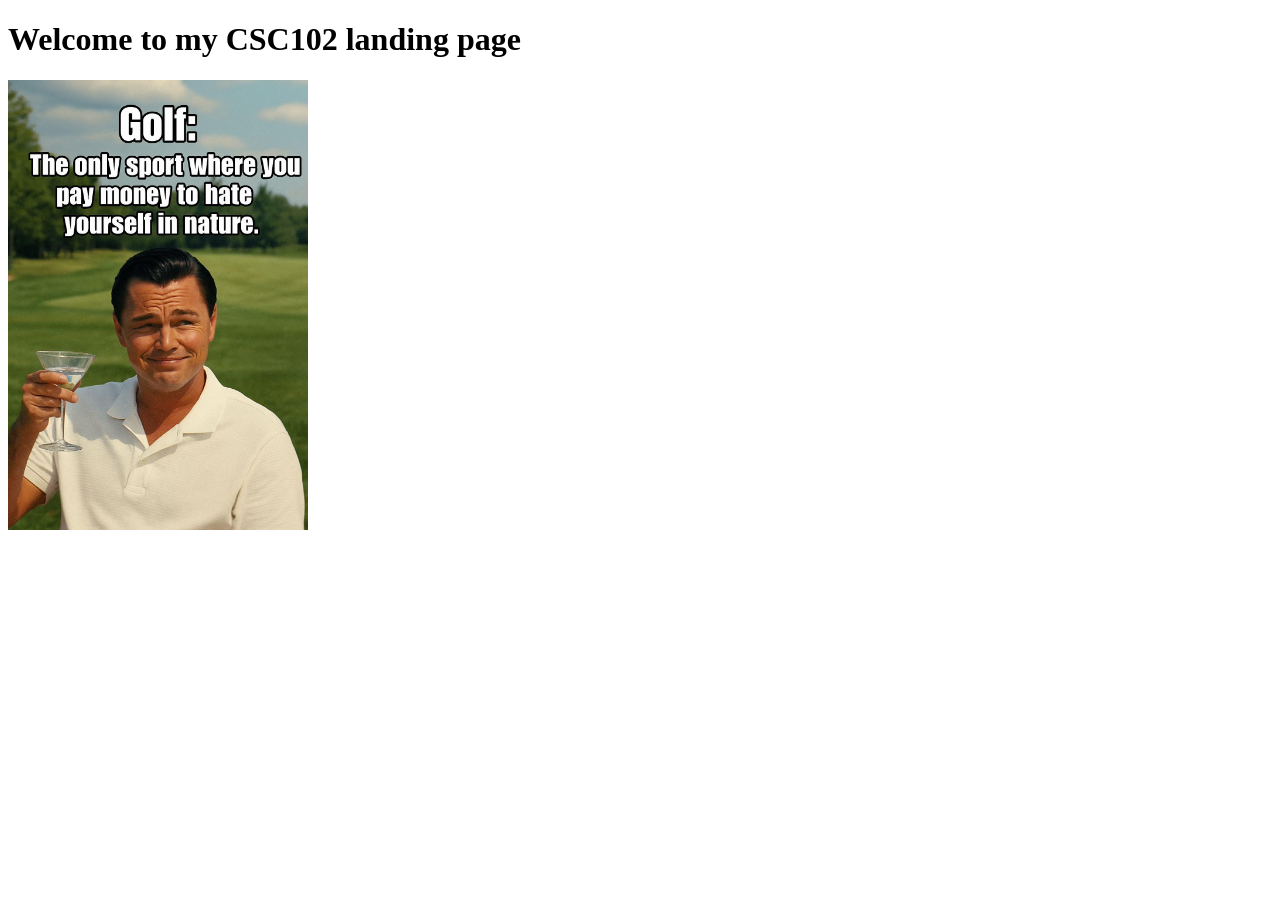
==== index.html @ 384459d2 "Add files via upload" ====
<!-- Samuel Pantovic for CSC 102  -->
<!-- command + ? will generate the code comment in vs code for the type of code you are using
 this is an HTML comment - it is a multi-line comment -->
 <!-- HTML is HyperText Markup Language; the line below specifies that this is an HTML5 webpage -->
<!DOCTYPE html>
<!-- have an html opening tag after the doctype is specified -->
<html lang="en">
<!-- head section - this is primarly for browsers and serch engines -->
<head> <!-- opening tag <Head> -->
    <!-- this means that pretty much any character from any language may appear in this page -->
    <meta charset="UTF-8">
    <!-- this is the first step in having a mobile friendly design -->
    <meta name="viewport" content="width=device-width, initial-scale=1.0">
    <!-- short, sweet. descriptive -->
    <title>CSC102 Home Page</title>
</head>
<!-- all of our page content goes between the opening and closing body tags -->
<body>
    <!-- header  is a semantic HTML tag 
     header typically has logo and/or menue-->
    <header>
        <!-- this h1 is heading1 the page title2 -->
        <h1>Welcome to my CSC102 landing page</h1>
    </header>

    <div>
       <p>
            <img id="memeImage" src="o1ix6f1ohh8f1.jpeg" width="300">
       </p>  
    </div>
</body>
<!-- the closing html tag should be at the very end of the file -->
</html>  <!-- closing tag -->
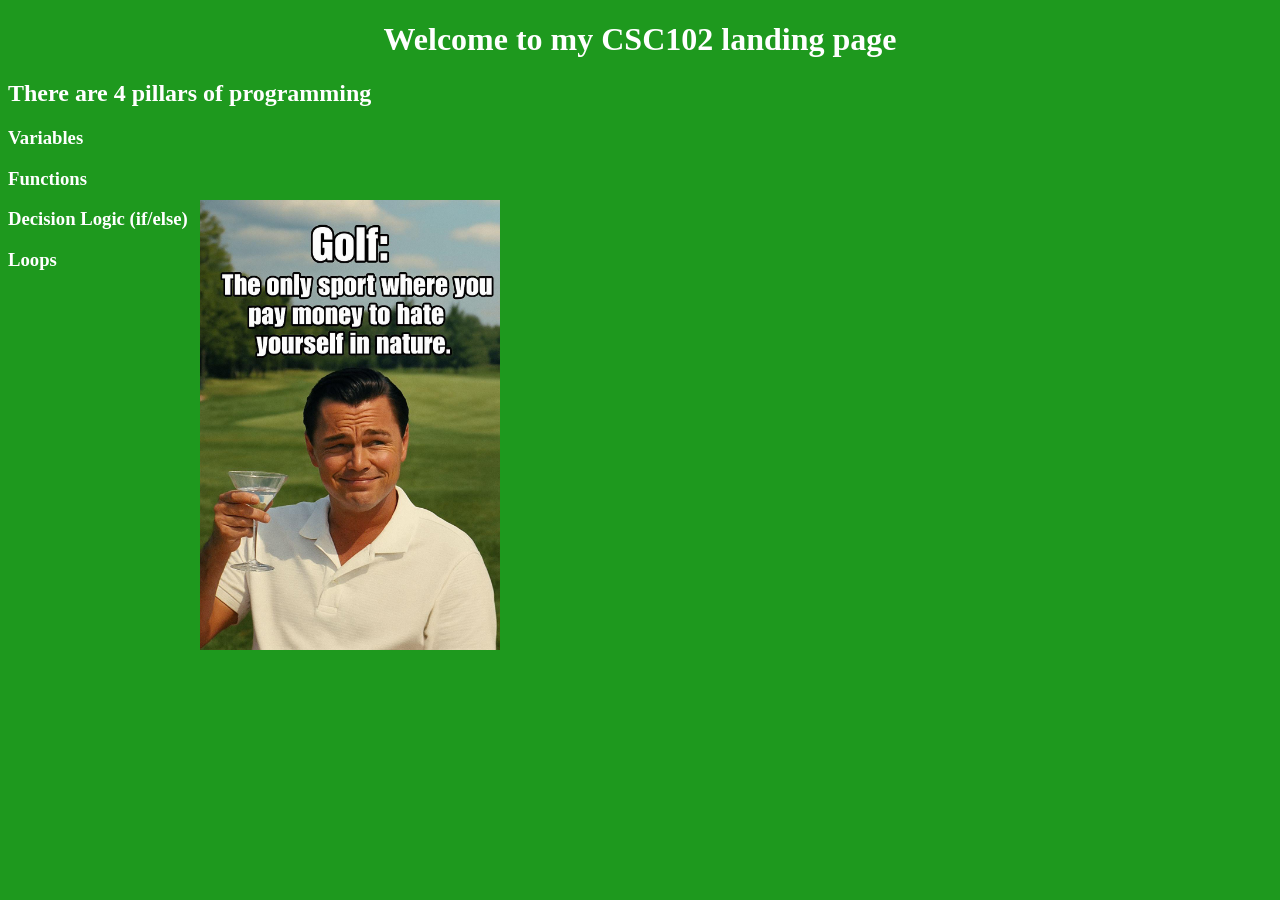
==== commit 7f85ecd3: "Add files via upload" ====
--- a/index.html
+++ b/index.html
@@ -1,33 +1,81 @@
-<!-- Samuel Pantovic for CSC 102  -->
-<!-- command + ? will generate the code comment in vs code for the type of code you are using
- this is an HTML comment - it is a multi-line comment -->
- <!-- HTML is HyperText Markup Language; the line below specifies that this is an HTML5 webpage -->
 <!DOCTYPE html>
-<!-- have an html opening tag after the doctype is specified -->
 <html lang="en">
-<!-- head section - this is primarly for browsers and serch engines -->
-<head> <!-- opening tag <Head> -->
-    <!-- this means that pretty much any character from any language may appear in this page -->
+
+<head>
     <meta charset="UTF-8">
-    <!-- this is the first step in having a mobile friendly design -->
     <meta name="viewport" content="width=device-width, initial-scale=1.0">
-    <!-- short, sweet. descriptive -->
     <title>CSC102 Home Page</title>
+
+    <!-- add a link to the css file -->
+    <link rel="stylesheet" href="main.css">
 </head>
-<!-- all of our page content goes between the opening and closing body tags -->
+
 <body>
-    <!-- header  is a semantic HTML tag 
-     header typically has logo and/or menue-->
     <header>
-        <!-- this h1 is heading1 the page title2 -->
         <h1>Welcome to my CSC102 landing page</h1>
     </header>
 
     <div>
-       <p>
-            <img id="memeImage" src="o1ix6f1ohh8f1.jpeg" width="300">
-       </p>  
+        <p>
+            <img id="memeImage" src="o1ix6f1ohh8f1.jpeg" width="300" alt="Meme image">
+        </p>
     </div>
+
+    <h2>There are 4 pillars of programming</h2>
+
+    <h3>Variables</h3>
+
+    <script>
+        // this is a single-line javascript comment
+
+        /*  
+            this is a multi-line javascript comment 
+        */
+
+        // a variable stores a piece of information 
+        // use descriptive variable names
+
+        let firstName = "Samuel";
+
+        // var and let are eqivalent for the purposes of this class - but use let cause its better
+        var lastName = "Pantovic";
+
+
+    </script>
+
+    <h3>Functions</h3>
+
+    <script>
+        // lets talk about functions - functions are way to organize chunks of code; functions also allow us to 
+        // write code 1 time and reuse it as many times as we need to 
+
+        // when creating a function in java script use the keyword function to let the interpreter know that
+        // you are creating a reusable chunk of code
+        // we create a descriptive name for what our function will do; most of the time our function names 
+        // should include a verb; start function names with a letter you can use numbers and _
+        // camelCase or snake_case for naming styles - use whichever one you want but stay consistent
+        // after the function name use perenthanses () weather or not you are passing values into functions
+        // the function code must be placed within curly braces {}
+        function addNumbers(){
+            // create 2 variables so we can add them together
+            let number1 = 5; // we are hard coding the value of 5 here 
+            let number2 = 8;
+
+            // create another variable to hold the sum 
+            let sum = number1 + number2;
+
+            // lets write out the sum to the consol
+            // to concatenate (add text together), you can use + or ,
+            console.log("the sum is:", sum);
+        }
+
+        // this line of code, calls the function sop we can test it 
+        addNumbers();
+    </script>
+
+    <h3>Decision Logic (if/else)</h3>
+    
+    <h3>Loops</h3>
+
 </body>
-<!-- the closing html tag should be at the very end of the file -->
-</html>  <!-- closing tag -->+</html>
--- a/main.css
+++ b/main.css
@@ -0,0 +1,43 @@
+
+/* this is css comment - this is the only comment style 
+CSS syntax: 
+
+selector{
+    property: value;
+    property: value;
+{
+    
+selector: 3 options: HTML tags/element, ID of an element (#id), custome class - starts . (classname)
+
+just use external CSS files in this class
+*/
+
+/* body will apply to the whole page */
+body{
+    background-color: rgb(30, 153, 30); 
+    color: white;
+}
+
+/* header will just apply to the section with the title  */
+header{
+    text-align: center;
+}
+
+nav{
+    height: 600px;
+    width: 200px;
+    float: left;
+    padding: 5px;
+line-height: 30px;
+}
+
+#memeImage{
+    Position: absolute;
+    left: 200px;
+    top: 200px;
+}
+
+footer{
+    text-align: center;
+    margin-right: 200px;
+}
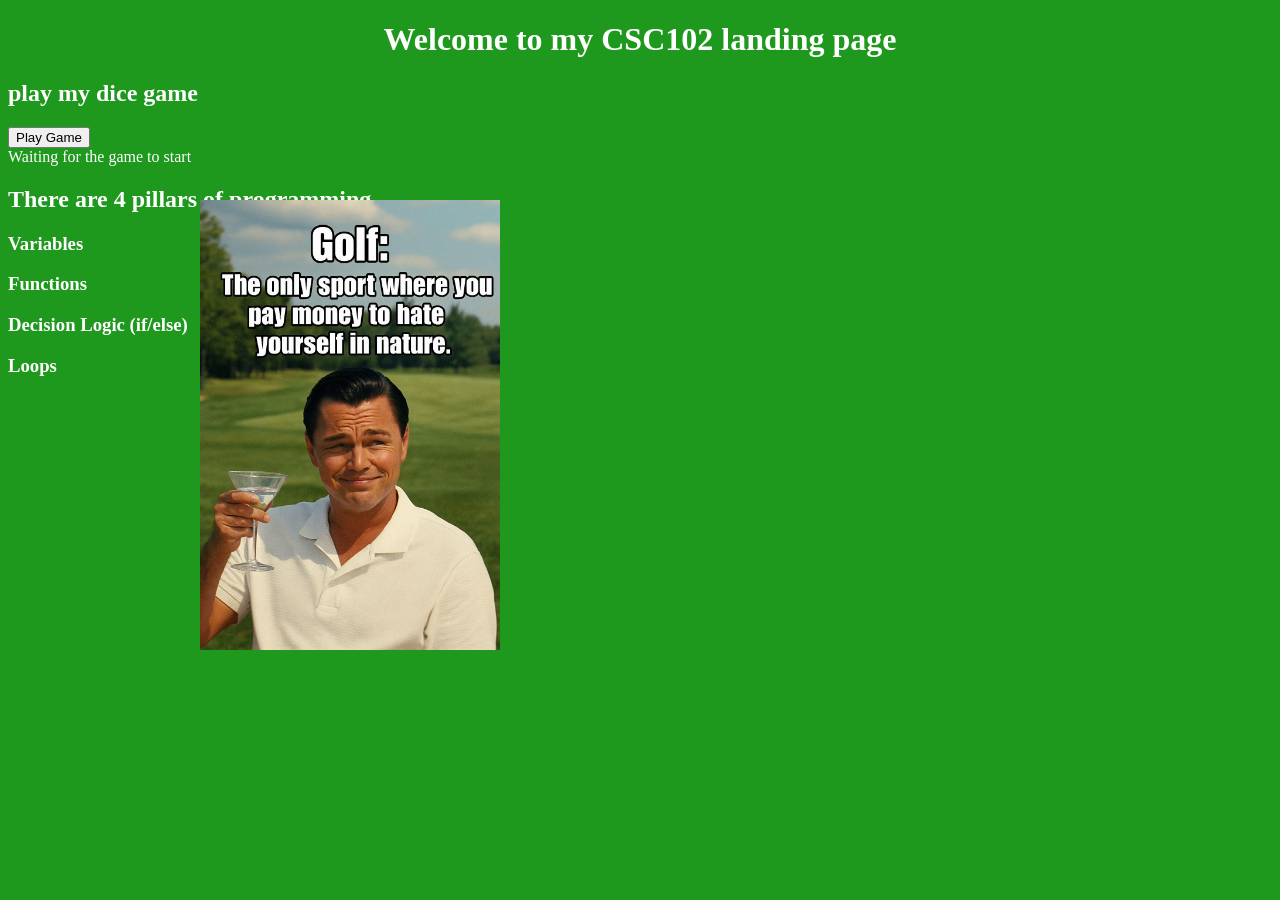
==== commit f8e0c346: "Add files via upload" ====
--- a/index.html
+++ b/index.html
@@ -19,7 +19,21 @@
         <p>
             <img id="memeImage" src="o1ix6f1ohh8f1.jpeg" width="300" alt="Meme image">
         </p>
-    </div>
+    </div> 
+
+    <h2>play my dice game</h2>
+
+    <button onclick="playDiceGame();">Play Game</button>
+    <div id="divMessage">Waiting for the game to start</div>
+    <div id="divRoll1"></div>
+    <div id="divRoll2"></div>
+    <div id="divSum"></div>
+
+
+    <script src="script.js">
+
+        
+    </script>
 
     <h2>There are 4 pillars of programming</h2>
 
@@ -74,6 +88,21 @@
     </script>
 
     <h3>Decision Logic (if/else)</h3>
+
+    <script>
+        // when testing an if statement, make sure to use == (equality) instead of = (assignment)
+        if (firstName == "Samuel" && lastName == "Pantovic"){
+            // since the value in firstName is samuel, this code will run
+            console.log("samuel is here");
+        }
+        else if (firstName == "Samuel2"){
+            console.log("Samuel2 is not here");
+        }
+        else{
+            // else is the catcb all so when the if statment evaluates to false, the esle will run
+              console.log("Samuel is not here");
+        }
+    </script>
     
     <h3>Loops</h3>
 
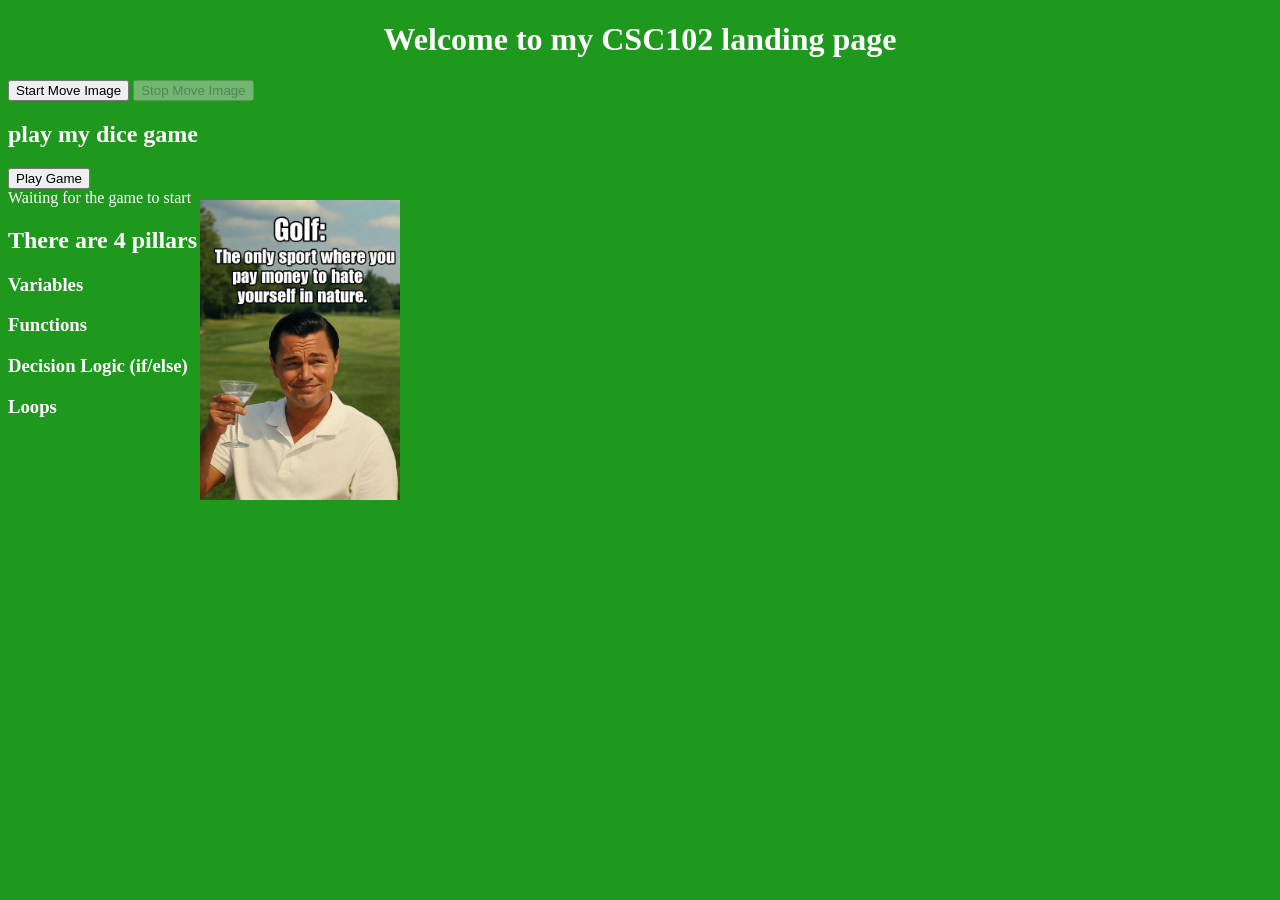
==== commit 39041b24: "Add files via upload" ====
--- a/index.html
+++ b/index.html
@@ -15,11 +15,18 @@
         <h1>Welcome to my CSC102 landing page</h1>
     </header>
 
+    <button id="btnStart" onclick="startImageMove();">Start Move Image</button>
+    <button id="btnStop" onclick="stopImageMove();" disabled>Stop Move Image</button>
+
     <div>
         <p>
-            <img id="memeImage" src="o1ix6f1ohh8f1.jpeg" width="300" alt="Meme image">
+            <img id="memeImage" src="o1ix6f1ohh8f1.jpeg" width="200">
         </p>
     </div> 
+
+    <script>
+       
+    </script>
 
     <h2>play my dice game</h2>
 
@@ -106,5 +113,26 @@
     
     <h3>Loops</h3>
 
+    <script>
+        // loops allow us to run code over and over again
+
+        //think of a track that you run around mutiple times; mixing up cookie batter - keep mixing until the ingredients have combined
+
+        // for loops: we generally use for loops when we (us or the interpreter) know how many times the loop should run
+
+        // while loops: we generally use while loops when we dont know how many times the loop should run: think user input
+
+        // 
+
+        // the for loop should have 3 pieces of information
+        // 1st piece of information is a variable that keeps track of where we are in the loop
+        //2nd piece of information is the condistion (that while true) the loop will continue to run
+        // 3rd piece of information is changing the value of the counter variable; often we add 1:
+        // i = i + 1 is the same as i++
+        for (let i = 0; i < 5; i++)
+            console.log("i=", i);
+
+    </script>
+
 </body>
 </html>
--- a/main.css
+++ b/main.css
@@ -32,7 +32,8 @@
 }
 
 #memeImage{
-    Position: absolute;
+    /* this is necessary for your image to move around  */
+    position: absolute;
     left: 200px;
     top: 200px;
 }
